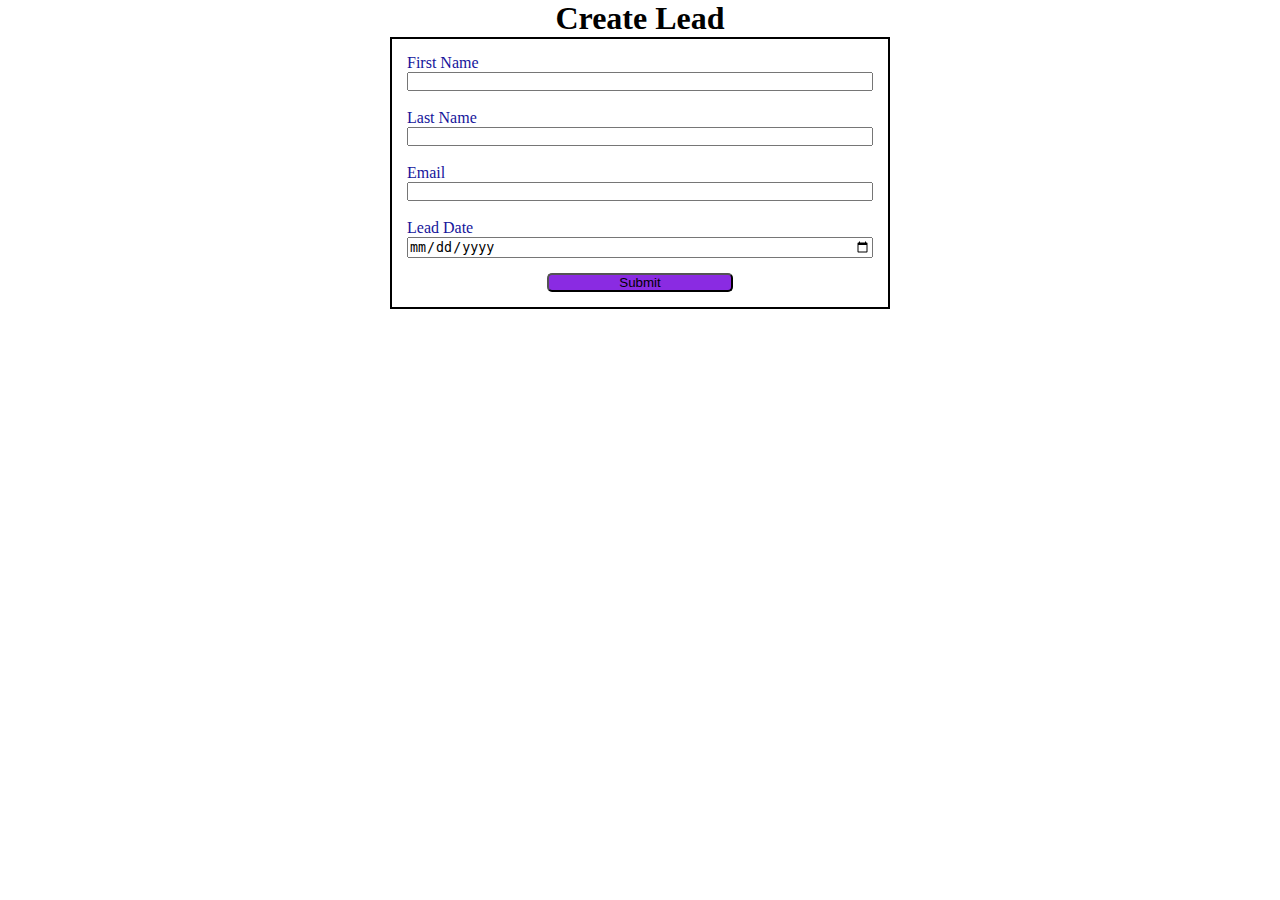
==== index.html @ a253f41a "web to lead" ====
<!DOCTYPE html>
<html lang="en">
<head>
    <meta charset="UTF-8">
    <meta name="viewport" content="width=device-width, initial-scale=1.0">
    <title>Web TO Lead Form</title>
    <link rel="stylesheet" href="style.css">
    <script src="script.js"></script>
</head>
<body>
    <h1>Create Lead</h1>   
    <form action="https://webto.salesforce.com/servlet/servlet.WebToLead?encoding=UTF-8&orgId=00D5e000000H2Iw" method="POST" onsubmit="submitHandler()">
    
    <input type=hidden name="oid" value="00D5e000000H2Iw"/>
    <input type=hidden name="retURL" value=""/>
    
    <input type=hidden name="Lead_Date__c" class="outputdate"/>
    <label for="first_name">First Name</label><input  id="first_name" maxlength="40" name="first_name" size="20" type="text" required="true"/><br>
    
    <label for="last_name">Last Name</label><input  id="last_name" maxlength="80" name="last_name" size="20" type="text" required="true"/><br>
    
    <label for="email">Email</label><input  id="email" maxlength="80" name="email" size="20" type="text" required="true"/><br>
    <label for="Lead Date"> Lead Date</label>
    <input type="Date" class="inputdate" required="true"/>
    <!--Lead Date:<span class="dateInput dateOnlyInput"><input  id="00N5e00000gQE6S" name="00N5e00000gQE6S" size="12" type="text" /></span><br>-->
    
    <input type="submit" name="submit" class="submit">
    
    </form>
    
</body>
</html>
---- style.css ----
*{
    margin:0;
    padding:0;
    box-sizing: border-box;
}
h1{
    text-align:center;
}
input{
    display:block;
    width:100%;
}
label{
    color: rgb(21, 21, 155);
}
.submit{
    margin:15px auto 0 auto;
    width: 40%;
    background-color: blueviolet;
    border-radius: 5px;
}
form{
    min-width: 300px;
    max-width: 500px;
    margin: auto;
    border: 2px  solid black;
    padding: 15px;

}
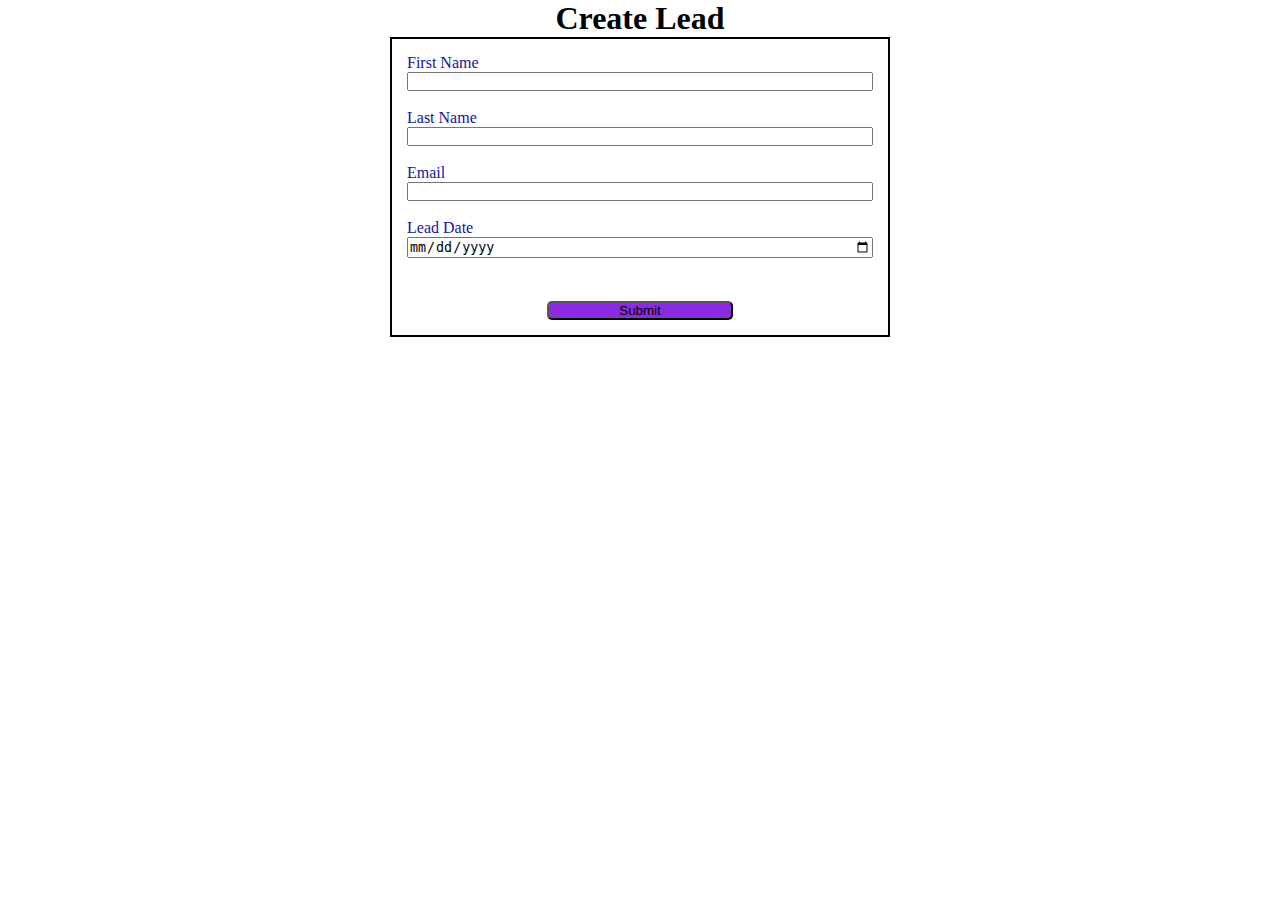
==== commit 977cfe77: "recaptcha commit" ====
--- a/index.html
+++ b/index.html
@@ -5,6 +5,7 @@
     <meta name="viewport" content="width=device-width, initial-scale=1.0">
     <title>Web TO Lead Form</title>
     <link rel="stylesheet" href="style.css">
+    <script src="https://www.google.com/recaptcha/api.js"></script>
     <script src="script.js"></script>
 </head>
 <body>
@@ -12,7 +13,8 @@
     <form action="https://webto.salesforce.com/servlet/servlet.WebToLead?encoding=UTF-8&orgId=00D5e000000H2Iw" method="POST" onsubmit="submitHandler()">
     
     <input type=hidden name="oid" value="00D5e000000H2Iw"/>
-    <input type=hidden name="retURL" value=""/>
+    <input type=hidden name="retURL" value="https://anandhi-24178.github.io/Form/"/>
+    <input type=hidden name='captcha_settings' value='{"keyname":"Web_to_lead_recaptcha","fallback":"true","orgId":"00D5e000000H2Iw","ts":""}'>
     
     <input type=hidden name="Lead_Date__c" class="outputdate"/>
     <label for="first_name">First Name</label><input  id="first_name" maxlength="40" name="first_name" size="20" type="text" required="true"/><br>
@@ -21,9 +23,9 @@
     
     <label for="email">Email</label><input  id="email" maxlength="80" name="email" size="20" type="text" required="true"/><br>
     <label for="Lead Date"> Lead Date</label>
-    <input type="Date" class="inputdate" required="true"/>
+    <input title="Date" type="Date" class="inputdate" required="true"/>
     <!--Lead Date:<span class="dateInput dateOnlyInput"><input  id="00N5e00000gQE6S" name="00N5e00000gQE6S" size="12" type="text" /></span><br>-->
-    
+    <div class="g-recaptcha" data-sitekey="6Lcf_70qAAAAAD-Hnli_3wy3Txt01UIrD6huzruX"></div><br>
     <input type="submit" name="submit" class="submit">
     
     </form>
--- a/style.css
+++ b/style.css
@@ -26,4 +26,9 @@
     border: 2px  solid black;
     padding: 15px;
 
+}
+.g-recaptcha{
+    margin-top: 10px;
+    display: flex;
+    justify-content: center;
 }